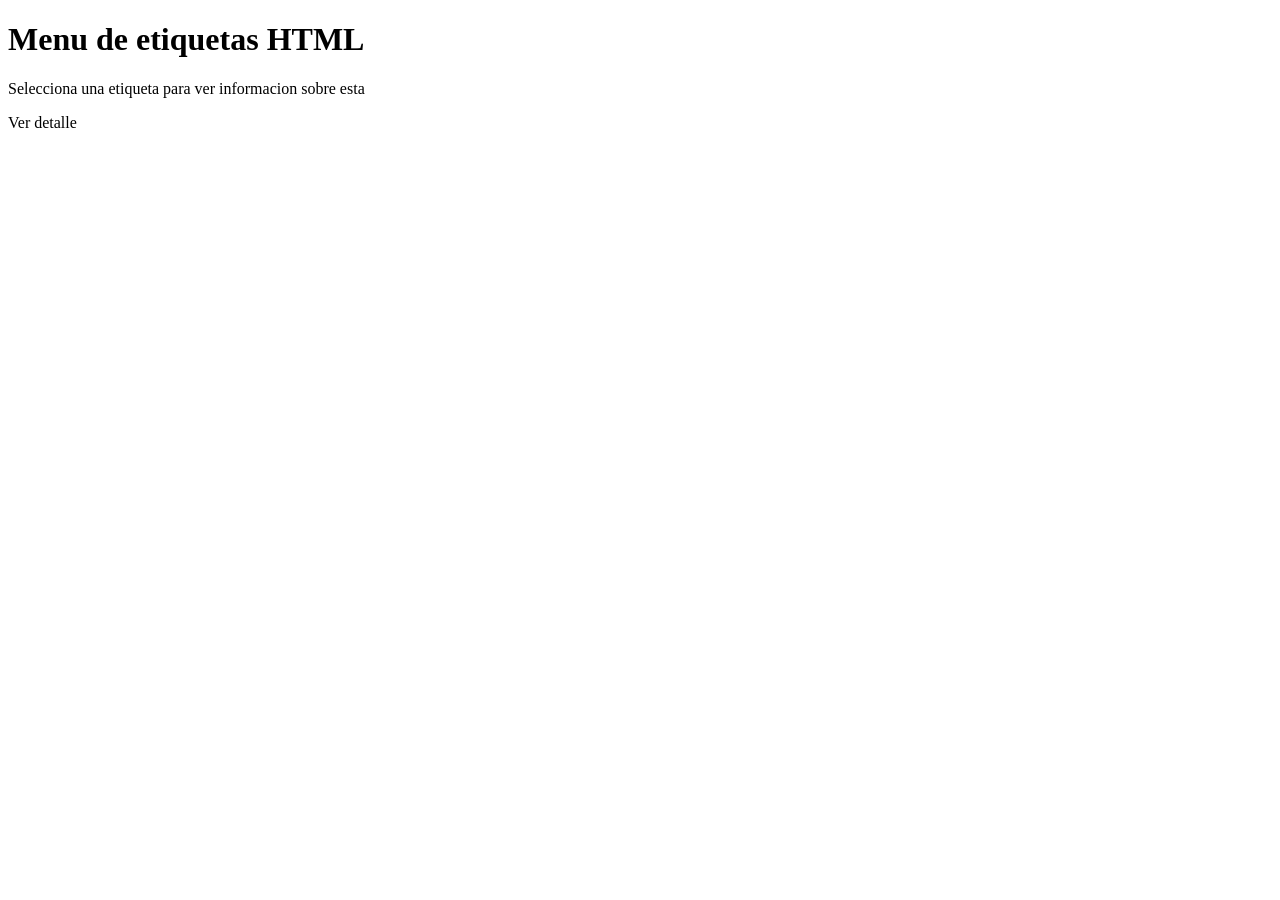
==== src/main/resources/templates/index.html @ c7905361 "first commit" ====
<!DOCTYPE html>
<!--
//Pamela Guadalupe Martinez Arteaga 2025670142
//Danna Elizama Arredondo Cordero 2025670102
-->
<html xmlns:th="http://www.thymeleaf.org" lang="es">
<head>
    <meta charset="UTF-8">
    <title>Menu HTML</title>
    <link rel="stylesheet" th:href="@{/estilos.css}">
</head>
<body>
<h1>Menu de etiquetas HTML</h1>
<p>Selecciona una etiqueta para ver informacion sobre esta</p>

<div class="contenedor-lista">
    <div th:each="item : ${etiquetas}" class="etiqueta">
    <div>

        <strong class="nombre-tag" th:text="'<' + ${item.nombre} + '>'"></strong>
        <span th:text="| - ${item.descripcion}|"></span>

    </div>
        <a th:href="@{/etiqueta/{nombre}(nombre=${item.nombre})}" class="btn btn-azul">Ver detalle</a>
</div>
</div>
</body>
</html>
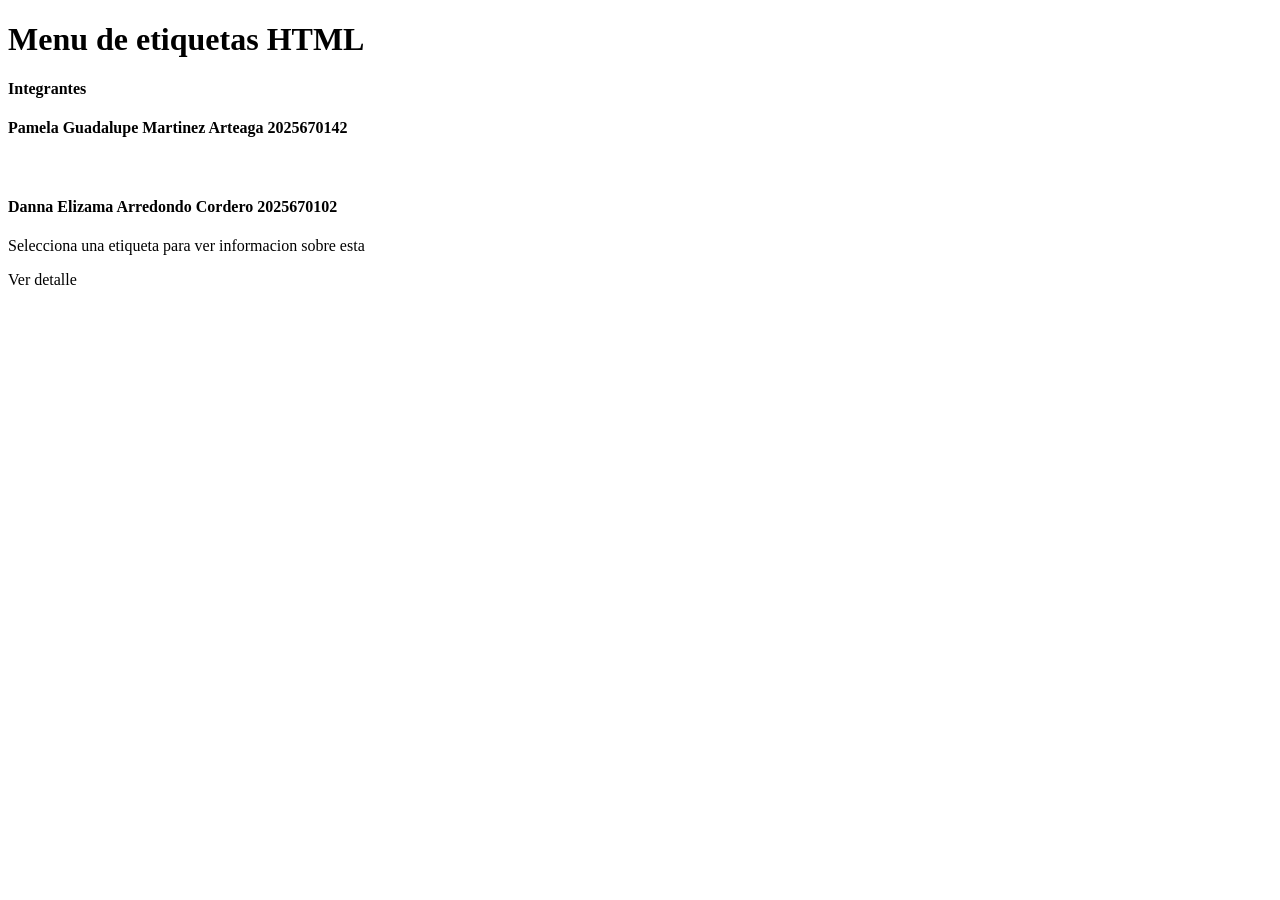
==== commit 4503d33b: "Agregando nombres de los integrantes" ====
--- a/src/main/resources/templates/index.html
+++ b/src/main/resources/templates/index.html
@@ -11,6 +11,9 @@
 </head>
 <body>
 <h1>Menu de etiquetas HTML</h1>
+<h4>Integrantes</h4>
+<h4>Pamela Guadalupe Martinez Arteaga 2025670142</h4><br>
+   <h4> Danna Elizama Arredondo Cordero 2025670102</h4>
 <p>Selecciona una etiqueta para ver informacion sobre esta</p>
 
 <div class="contenedor-lista">
